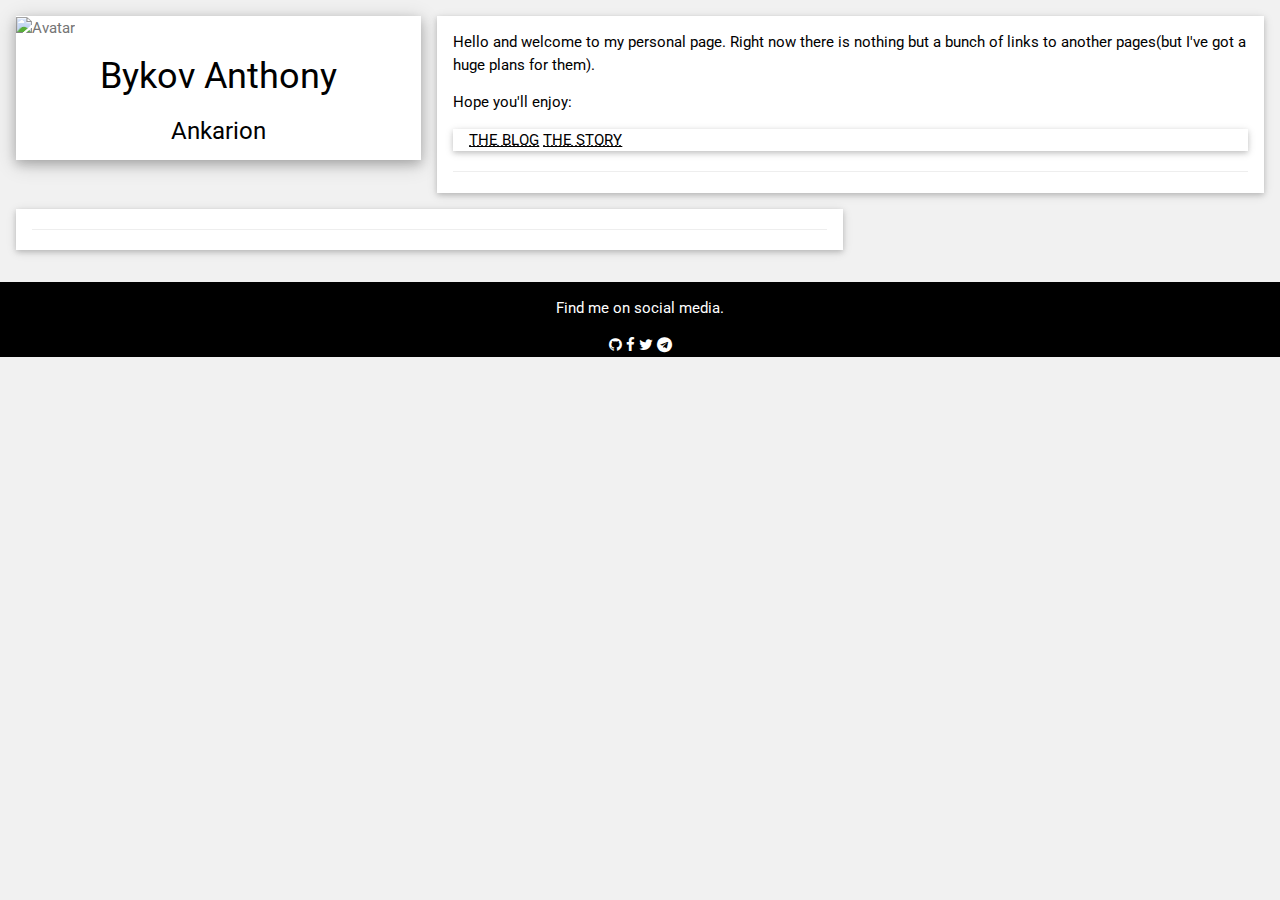
==== aboutMe.html @ 3a33e55e "Changed landing page" ====
<!DOCTYPE html>
<html>
	<head>
		<title>
			Ankarion's blog.
		</title>
	</head>
	<meta charset="UTF-8">
	<meta name="viewport" content="width=device-width, initial-scale=1">
	<link rel="stylesheet" href="https://www.w3schools.com/w3css/4/w3.css">
	<link rel='stylesheet' href='https://fonts.googleapis.com/css?family=Roboto'>
	<link rel="stylesheet" href="https://cdnjs.cloudflare.com/ajax/libs/font-awesome/4.7.0/css/font-awesome.min.css">
	<style>
html,body,h1,h2,h3,h4,h5,h6 {font-family: "Roboto", sans-serif}
	</style>
	
	<script>
	
	</script>

	<body class="w3-light-grey">
		<!-- Page Container -->
		<div class="w3-content w3-margin-top" style="max-width:1400px;">
			<!-- The Grid -->
			<div class="w3-row-padding">
				<!-- Left Column -->
				<div class="w3-third">
					<div class="w3-white w3-text-grey w3-card-4">
						<div class="w3-display-container">
							<img src="https://raw.githubusercontent.com/hashdog/node-identicon-github/master/examples/images/github.png" style="width:100%" alt="Avatar">
							<div class="w3-display-bottomcenter w3-container w3-text-black">
								<h1 align="center">Bykov Anthony</h1>
								<h3 align="center">Ankarion</h3>
							</div>
						</div>
					</div>
				</div>
				<!-- Right Column -->
				    <div id="welcome" class="w3-twothird">
						<div class="w3-container w3-card-2 w3-white w3-margin-bottom">
							<p>Hello and welcome to my personal page. 
							Right now there is nothing but a bunch of links to another
							pages(but I've got a huge plans for them). 
							<p>Hope you'll enjoy:
							<div id="content" class="w3-container w3-card-2 w3-white w3-margin-bottom">
								<a href="blog/index.html"><abbr title="some notes about PostgreSQL development">THE BLOG</abbr></a>
								<a href="https://twitter.com/axackison"><abbr title="an interractive story about advaturer in tavern">THE STORY</abbr></a>
							</div>
							<hr>
						</div>
					</div>
					<!-- Right Column, 2nd row -->
				    <div id="links" class="w3-twothird">
						<div class="w3-container w3-card-2 w3-white w3-margin-bottom">
								<!-- <ul>
									<li><a href="blog/games/index.html">games</a></li>
									<li>stories</li>
									<li>arts</li>
								</ul>-->
								<hr>
						</div>
					</div>
			</div>
		</div>

		<footer class="w3-container w3-black w3-center w3-margin-top">
			<p>Find me on social media.</p>
			<a href="https://github.com/ankarion"><i class="fa fa-github w3-hover-opacity"></i></a>
			<a href="https://facebook.com/antony.bykov.9"><i class="fa fa-facebook w3-hover-opacity"></i></a>
			
			<a href="https://twitter.com/axackison"><i class="fa fa-twitter w3-hover
			-opacity"></i></a>
			<a href="https://telegram.me/ankarion"><i class="fa fa-telegram w3-hover-opacity"></i></a>
		</footer>
		
	</body>
</html>
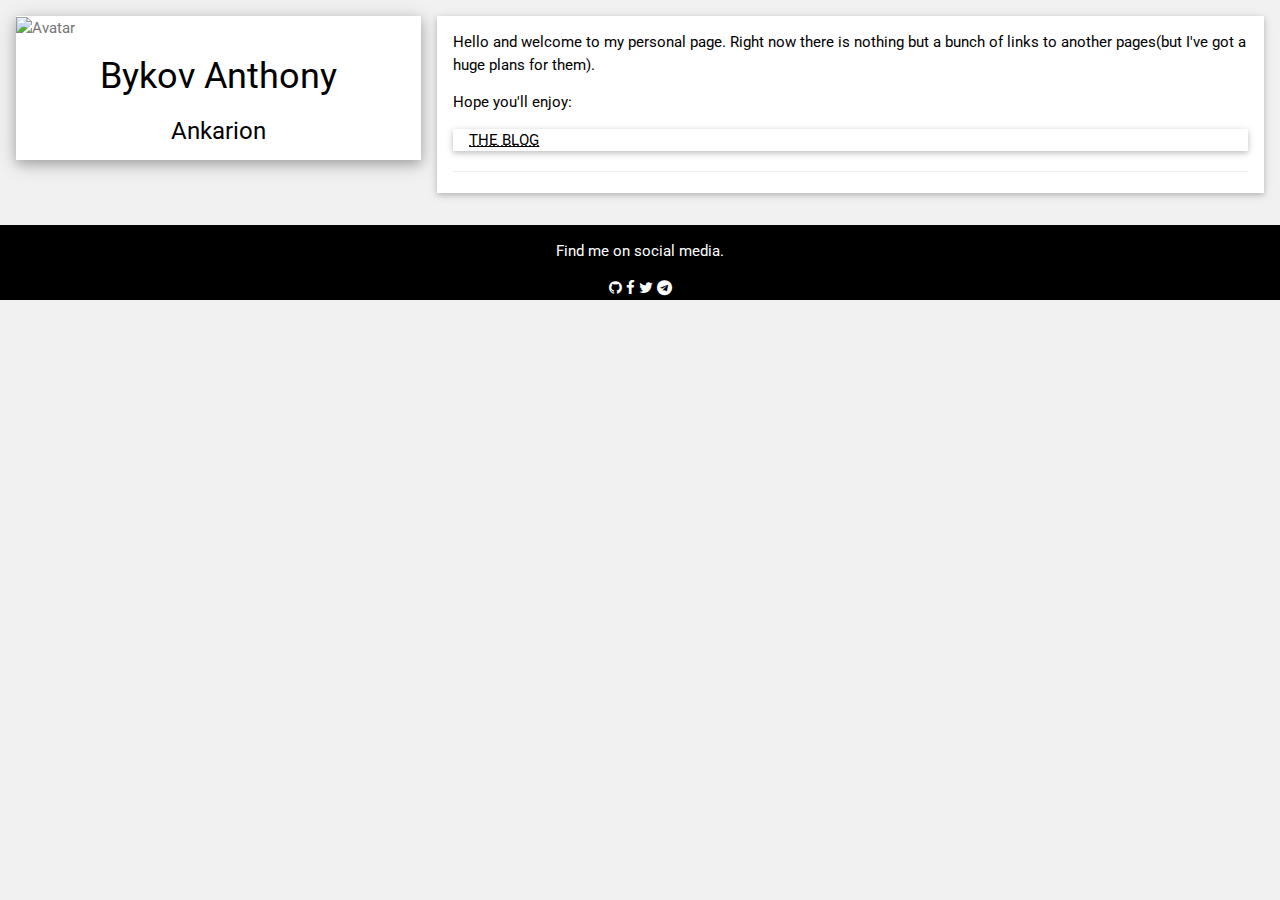
==== commit 0efc2988: "Removed twitter-based story (no more available)" ====
--- a/aboutMe.html
+++ b/aboutMe.html
@@ -44,20 +44,9 @@
 							<p>Hope you'll enjoy:
 							<div id="content" class="w3-container w3-card-2 w3-white w3-margin-bottom">
 								<a href="blog/index.html"><abbr title="some notes about PostgreSQL development">THE BLOG</abbr></a>
-								<a href="https://twitter.com/axackison"><abbr title="an interractive story about advaturer in tavern">THE STORY</abbr></a>
+								<!--<a href="https://twitter.com/axackison"><abbr title="an interractive story about advaturer in tavern">THE STORY</abbr></a>-->
 							</div>
 							<hr>
-						</div>
-					</div>
-					<!-- Right Column, 2nd row -->
-				    <div id="links" class="w3-twothird">
-						<div class="w3-container w3-card-2 w3-white w3-margin-bottom">
-								<!-- <ul>
-									<li><a href="blog/games/index.html">games</a></li>
-									<li>stories</li>
-									<li>arts</li>
-								</ul>-->
-								<hr>
 						</div>
 					</div>
 			</div>
